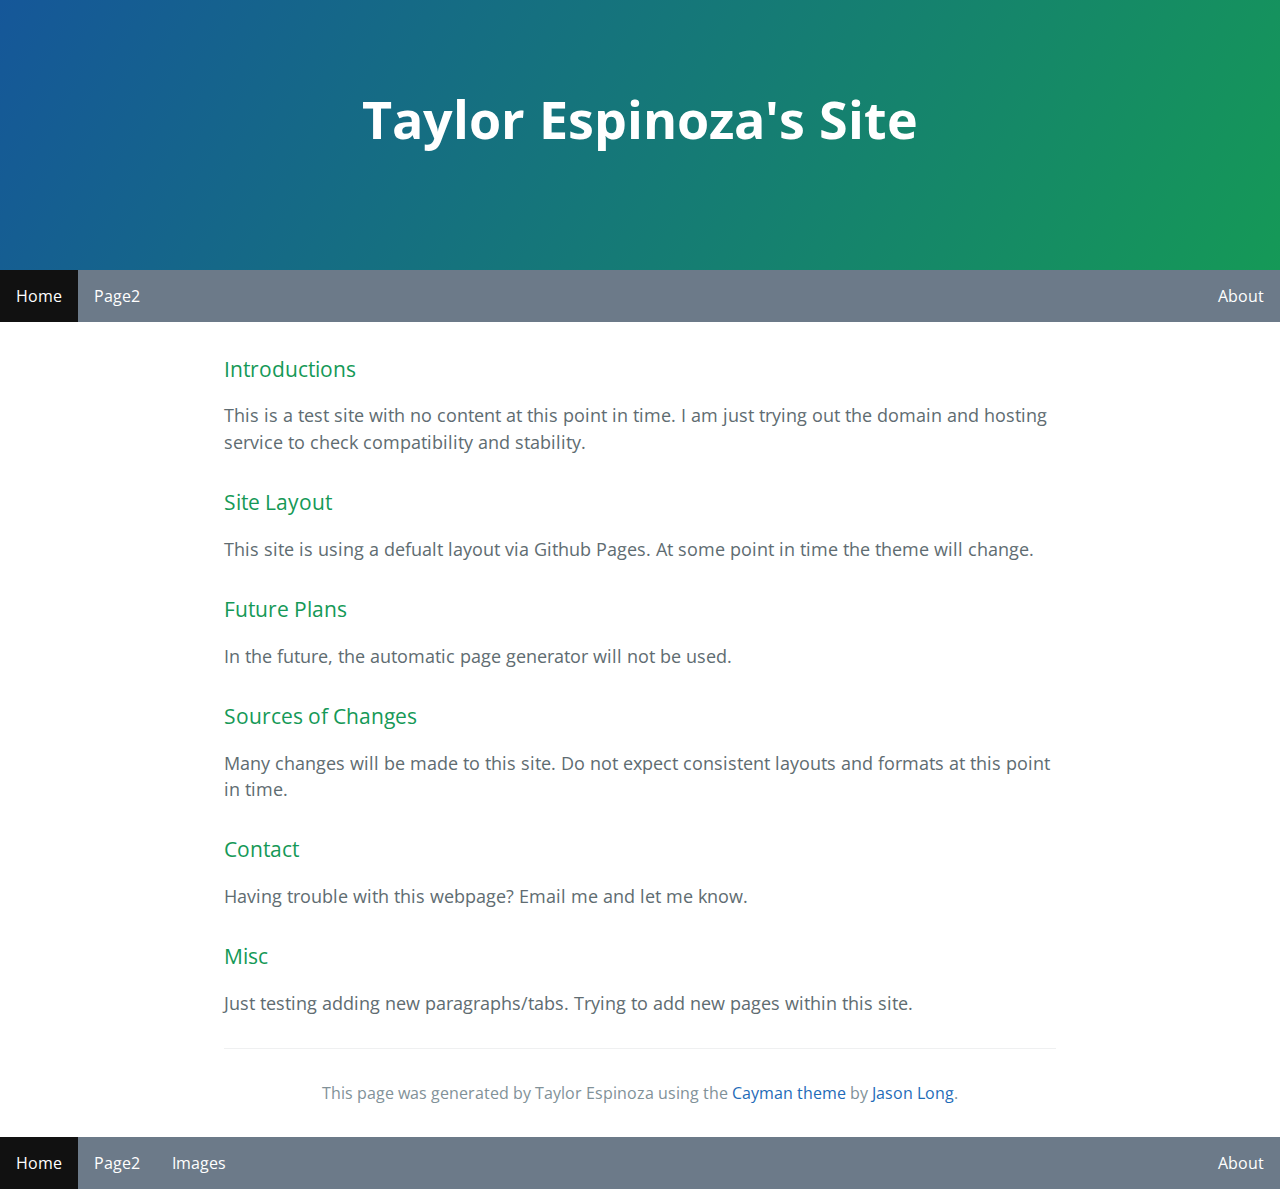
==== index.html @ 8d5255e2 "images" ====
<!DOCTYPE html>
<html lang="en-us">
  <head>
    <meta charset="UTF-8">
    <title>Taylor Espinoza's Site</title>
    <meta name="viewport" content="width=device-width, initial-scale=1">
    <link rel="stylesheet" type="text/css" href="stylesheets/normalize.css" media="screen">
    <link href='https://fonts.googleapis.com/css?family=Open+Sans:400,700' rel='stylesheet' type='text/css'>
    <link rel="stylesheet" type="text/css" href="stylesheets/stylesheet.css" media="screen">
    <link rel="stylesheet" type="text/css" href="stylesheets/github-light.css" media="screen">
    <link rel="stylesheet" type="text/css" href="stylesheets/topnav.css" media="screen">
    <link rel="stylesheet" type="text/css" href="stylesheets/buttons.css" media="screen">
  </head>
  <body>
    <section class="page-header">
      <h1 class="project-name">Taylor Espinoza's Site</h1>
      <h2 class="project-tagline"></h2>

    </section>



    <ul class="topnav">
      <li><a class="active" href="./index.html">Home</a></li>
      <li><a href="page2.html">Page2</a></li>
      <li class="right"><a href="about.html">About</a></li>
    </ul>

    <section class="main-content">
      <h3>
<a id="welcome-to-github-pages" class="anchor" href="#welcome-to-github-pages" aria-hidden="true"><span aria-hidden="true" class="octicon octicon-link"></span></a>Introductions</h3>

<p>This is a test site with no content at this point in time. I am just trying out the domain and hosting service to check compatibility and stability.</p>

<h3>
<a id="designer-templates" class="anchor" href="#designer-templates" aria-hidden="true"><span aria-hidden="true" class="octicon octicon-link"></span></a>Site Layout</h3>

<p>This site is using a defualt layout via Github Pages. At some point in time the theme will change.</p>

<h3>
<a id="creating-pages-manually" class="anchor" href="#creating-pages-manually" aria-hidden="true"><span aria-hidden="true" class="octicon octicon-link"></span></a>Future Plans</h3>

<p>In the future, the automatic page generator will not be used.</p>

<h3>
<a id="authors-and-contributors" class="anchor" href="#authors-and-contributors" aria-hidden="true"><span aria-hidden="true" class="octicon octicon-link"></span></a>Sources of Changes</h3>

<p>Many changes will be made to this site. Do not expect consistent layouts and formats at this point in time.</p>

<h3>
<a id="support-or-contact" class="anchor" href="#support-or-contact" aria-hidden="true"><span aria-hidden="true" class="octicon octicon-link"></span></a>Contact</h3>

<p>Having trouble with this webpage? Email me and let me know.</p>

<h3>
<a id="support-or-contact" class="anchor" href="#support-or-contact" aria-hidden="true"><span aria-hidden="true" class="octicon octicon-link"></span></a>Misc</h3>

<p>Just testing adding new paragraphs/tabs. Trying to add new pages within this site.</p>






      <footer class="site-footer">

        <span class="site-footer-credits">This page was generated by Taylor Espinoza using the <a href="https://github.com/jasonlong/cayman-theme">Cayman theme</a> by <a href="https://twitter.com/jasonlong">Jason Long</a>.</span>
      </footer>

    </section>


    <ul class="topnav">
      <li><a class="active" href="./index.html">Home</a></li>
      <li><a href="page2.html">Page2</a></li>
      <li class="right"><a href="about.html">About</a></li>
      <li><a href="images.html">Images</a></li>

    </ul>


  </body>
</html>
---- stylesheets/stylesheet.css ----
* {
  box-sizing: border-box; }

body {
  padding: 0;
  margin: 0;
  font-family: "Open Sans", "Helvetica Neue", Helvetica, Arial, sans-serif;
  font-size: 16px;
  line-height: 1.5;
  color: #606c71; }

a {
  color: #1e6bb8;
  text-decoration: none; }
  a:hover {
    text-decoration: underline; }

.btn {
  display: inline-block;
  margin-bottom: 1rem;
  color: rgba(255, 255, 255, 0.7);
  background-color: rgba(255, 255, 255, 0.08);
  border-color: rgba(255, 255, 255, 0.2);
  border-style: solid;
  border-width: 1px;
  border-radius: 0.3rem;
  transition: color 0.2s, background-color 0.2s, border-color 0.2s; }
  /*.btn + .btn {*/
    /*margin-left: 1rem; }*/

.btn:hover {
  color: rgba(255, 255, 255, 0.8);
  text-decoration: none;
  background-color: rgba(255, 255, 255, 0.2);
  border-color: rgba(255, 255, 255, 0.3); }

@media screen and (min-width: 64em) {
  .btn {
    padding: 0.75rem 1rem; } }

@media screen and (min-width: 42em) and (max-width: 64em) {
  .btn {
    padding: 0.6rem 0.9rem;
    font-size: 0.9rem; } }

@media screen and (max-width: 42em) {
  .btn {
    display: block;
    width: 100%;
    padding: 0.75rem;
    font-size: 0.9rem; }
    .btn + .btn {
      margin-top: 1rem;
      margin-left: 0; } }

.page-header {
  color: #fff;
  text-align: center;
  background-color: #159957;
  background-image: linear-gradient(120deg, #155799, #159957); }

@media screen and (min-width: 64em) {
  .page-header {
    padding: 5rem 6rem; } }

@media screen and (min-width: 42em) and (max-width: 64em) {
  .page-header {
    padding: 3rem 4rem; } }

@media screen and (max-width: 42em) {
  .page-header {
    padding: 2rem 1rem; } }

.project-name {
  margin-top: 0;
  margin-bottom: 0.1rem; }

@media screen and (min-width: 64em) {
  .project-name {
    font-size: 3.25rem; } }

@media screen and (min-width: 42em) and (max-width: 64em) {
  .project-name {
    font-size: 2.25rem; } }

@media screen and (max-width: 42em) {
  .project-name {
    font-size: 1.75rem; } }

.project-tagline {
  margin-bottom: 2rem;
  font-weight: normal;
  opacity: 0.7; }

@media screen and (min-width: 64em) {
  .project-tagline {
    font-size: 1.25rem; } }

@media screen and (min-width: 42em) and (max-width: 64em) {
  .project-tagline {
    font-size: 1.15rem; } }

@media screen and (max-width: 42em) {
  .project-tagline {
    font-size: 1rem; } }

.main-content :first-child {
  margin-top: 0; }
.main-content img {
  max-width: 100%; }
.main-content h1, .main-content h2, .main-content h3, .main-content h4, .main-content h5, .main-content h6 {
  margin-top: 2rem;
  margin-bottom: 1rem;
  font-weight: normal;
  color: #159957; }
.main-content p {
  margin-bottom: 1em; }
.main-content code {
  padding: 2px 4px;
  font-family: Consolas, "Liberation Mono", Menlo, Courier, monospace;
  font-size: 0.9rem;
  color: #383e41;
  background-color: #f3f6fa;
  border-radius: 0.3rem; }
.main-content pre {
  padding: 0.8rem;
  margin-top: 0;
  margin-bottom: 1rem;
  font: 1rem Consolas, "Liberation Mono", Menlo, Courier, monospace;
  color: #567482;
  word-wrap: normal;
  background-color: #f3f6fa;
  border: solid 1px #dce6f0;
  border-radius: 0.3rem; }
  .main-content pre > code {
    padding: 0;
    margin: 0;
    font-size: 0.9rem;
    color: #567482;
    word-break: normal;
    white-space: pre;
    background: transparent;
    border: 0; }
.main-content .highlight {
  margin-bottom: 1rem; }
  .main-content .highlight pre {
    margin-bottom: 0;
    word-break: normal; }
.main-content .highlight pre, .main-content pre {
  padding: 0.8rem;
  overflow: auto;
  font-size: 0.9rem;
  line-height: 1.45;
  border-radius: 0.3rem; }
.main-content pre code, .main-content pre tt {
  display: inline;
  max-width: initial;
  padding: 0;
  margin: 0;
  overflow: initial;
  line-height: inherit;
  word-wrap: normal;
  background-color: transparent;
  border: 0; }
  .main-content pre code:before, .main-content pre code:after, .main-content pre tt:before, .main-content pre tt:after {
    content: normal; }
.main-content ul, .main-content ol {
  margin-top: 0; }
.main-content blockquote {
  padding: 0 1rem;
  margin-left: 0;
  color: #819198;
  border-left: 0.3rem solid #dce6f0; }
  .main-content blockquote > :first-child {
    margin-top: 0; }
  .main-content blockquote > :last-child {
    margin-bottom: 0; }
.main-content table {
  display: block;
  width: 100%;
  overflow: auto;
  word-break: normal;
  word-break: keep-all; }
  .main-content table th {
    font-weight: bold; }
  .main-content table th, .main-content table td {
    padding: 0.5rem 1rem;
    border: 1px solid #e9ebec; }
.main-content dl {
  padding: 0; }
  .main-content dl dt {
    padding: 0;
    margin-top: 1rem;
    font-size: 1rem;
    font-weight: bold; }
  .main-content dl dd {
    padding: 0;
    margin-bottom: 1rem; }
.main-content hr {
  height: 2px;
  padding: 0;
  margin: 1rem 0;
  background-color: #eff0f1;
  border: 0; }

@media screen and (min-width: 64em) {
  .main-content {
    max-width: 64rem;
    padding: 2rem 6rem;
    margin: 0 auto;
    font-size: 1.1rem; } }

@media screen and (min-width: 42em) and (max-width: 64em) {
  .main-content {
    padding: 2rem 4rem;
    font-size: 1.1rem; } }

@media screen and (max-width: 42em) {
  .main-content {
    padding: 2rem 1rem;
    font-size: 1rem; } }

.site-footer {
  text-align: center;
  padding-top: 2rem;
  margin-top: 2rem;
  border-top: solid 1px #eff0f1; }

.site-footer-owner {
  display: block;
  font-weight: bold; }

.site-footer-credits {
  color: #819198; }

@media screen and (min-width: 64em) {
  .site-footer {
    font-size: 1rem; } }

@media screen and (min-width: 42em) and (max-width: 64em) {
  .site-footer {
    font-size: 1rem; } }

@media screen and (max-width: 42em) {
  .site-footer {
    font-size: 0.9rem; } }

.gradient {
    background-image: linear-gradient(120deg, #155799, #159957);
}
---- stylesheets/github-light.css ----
/*
The MIT License (MIT)

Copyright (c) 2015 GitHub, Inc.

Permission is hereby granted, free of charge, to any person obtaining a copy
of this software and associated documentation files (the "Software"), to deal
in the Software without restriction, including without limitation the rights
to use, copy, modify, merge, publish, distribute, sublicense, and/or sell
copies of the Software, and to permit persons to whom the Software is
furnished to do so, subject to the following conditions:

The above copyright notice and this permission notice shall be included in all
copies or substantial portions of the Software.

THE SOFTWARE IS PROVIDED "AS IS", WITHOUT WARRANTY OF ANY KIND, EXPRESS OR
IMPLIED, INCLUDING BUT NOT LIMITED TO THE WARRANTIES OF MERCHANTABILITY,
FITNESS FOR A PARTICULAR PURPOSE AND NONINFRINGEMENT. IN NO EVENT SHALL THE
AUTHORS OR COPYRIGHT HOLDERS BE LIABLE FOR ANY CLAIM, DAMAGES OR OTHER
LIABILITY, WHETHER IN AN ACTION OF CONTRACT, TORT OR OTHERWISE, ARISING FROM,
OUT OF OR IN CONNECTION WITH THE SOFTWARE OR THE USE OR OTHER DEALINGS IN THE
SOFTWARE.

*/

.pl-c /* comment */ {
  color: #969896;
}

.pl-c1      /* constant, markup.raw, meta.diff.header, meta.module-reference, meta.property-name, support, support.constant, support.variable, variable.other.constant */,
.pl-s .pl-v /* string variable */ {
  color: #0086b3;
}

.pl-e  /* entity */,
.pl-en /* entity.name */ {
  color: #795da3;
}

.pl-s .pl-s1 /* string source */,
.pl-smi      /* storage.modifier.import, storage.modifier.package, storage.type.java, variable.other, variable.parameter.function */ {
  color: #333;
}

.pl-ent /* entity.name.tag */ {
  color: #63a35c;
}

.pl-k /* keyword, storage, storage.type */ {
  color: #a71d5d;
}

.pl-pds              /* punctuation.definition.string, string.regexp.character-class */,
.pl-s                /* string */,
.pl-s .pl-pse .pl-s1 /* string punctuation.section.embedded source */,
.pl-sr               /* string.regexp */,
.pl-sr .pl-cce       /* string.regexp constant.character.escape */,
.pl-sr .pl-sra       /* string.regexp string.regexp.arbitrary-repitition */,
.pl-sr .pl-sre       /* string.regexp source.ruby.embedded */ {
  color: #183691;
}

.pl-v /* variable */ {
  color: #ed6a43;
}

.pl-id /* invalid.deprecated */ {
  color: #b52a1d;
}

.pl-ii /* invalid.illegal */ {
  background-color: #b52a1d;
  color: #f8f8f8;
}

.pl-sr .pl-cce /* string.regexp constant.character.escape */ {
  color: #63a35c;
  font-weight: bold;
}

.pl-ml /* markup.list */ {
  color: #693a17;
}

.pl-mh        /* markup.heading */,
.pl-mh .pl-en /* markup.heading entity.name */,
.pl-ms        /* meta.separator */ {
  color: #1d3e81;
  font-weight: bold;
}

.pl-mq /* markup.quote */ {
  color: #008080;
}

.pl-mi /* markup.italic */ {
  color: #333;
  font-style: italic;
}

.pl-mb /* markup.bold */ {
  color: #333;
  font-weight: bold;
}

.pl-md /* markup.deleted, meta.diff.header.from-file */ {
  background-color: #ffecec;
  color: #bd2c00;
}

.pl-mi1 /* markup.inserted, meta.diff.header.to-file */ {
  background-color: #eaffea;
  color: #55a532;
}

.pl-mdr /* meta.diff.range */ {
  color: #795da3;
  font-weight: bold;
}

.pl-mo /* meta.output */ {
  color: #1d3e81;
}
---- stylesheets/topnav.css ----
body {margin: 0;}

ul.topnav {
    list-style-type: none;
    margin: 0;
    padding: 0;
    overflow: hidden;
    background-color: #6C7A89;
    width: 100vw;
}

ul.topnav li {float: left;}

ul.topnav li a {
    display: block;
    color: white;
    text-align: center;
    padding: 14px 16px;
    text-decoration: none;
}

ul.topnav li a:hover:not(.active) {background-color: #BDC3C7;}

ul.topnav li a.active {background-color: #111;}

ul.topnav li.right {float: right;}

@media screen and (max-width: 600px){
    ul.topnav li.right,
    ul.topnav li {float: none;}
}
---- stylesheets/buttons.css ----
.btn {
  display: block; /* This helps with anchor tags that we want to look like buttons */
background-color: white;
padding: 1em 2em;
border-radius: 10px;
border: solid 4px #26A65B;
color: #26A65B;
text-align: center;
text-decoration: none; /* Another anchor tag only needed style */
font-weight: bold;
/*width: calc(4em+40%);*/
margin: 0 auto 2% auto;;
}

.btn:hover {
background-color: #26A65B;
border: solid 4px #26A65B;
color: white;
transition: ease 350ms;
}

.btn:active {
outline: none;
background-color: #3FC380;
transition: ease 100ms;
border: solid 4px #3FC380;
color: white;
}
.btn:focus {
outline: none;

}
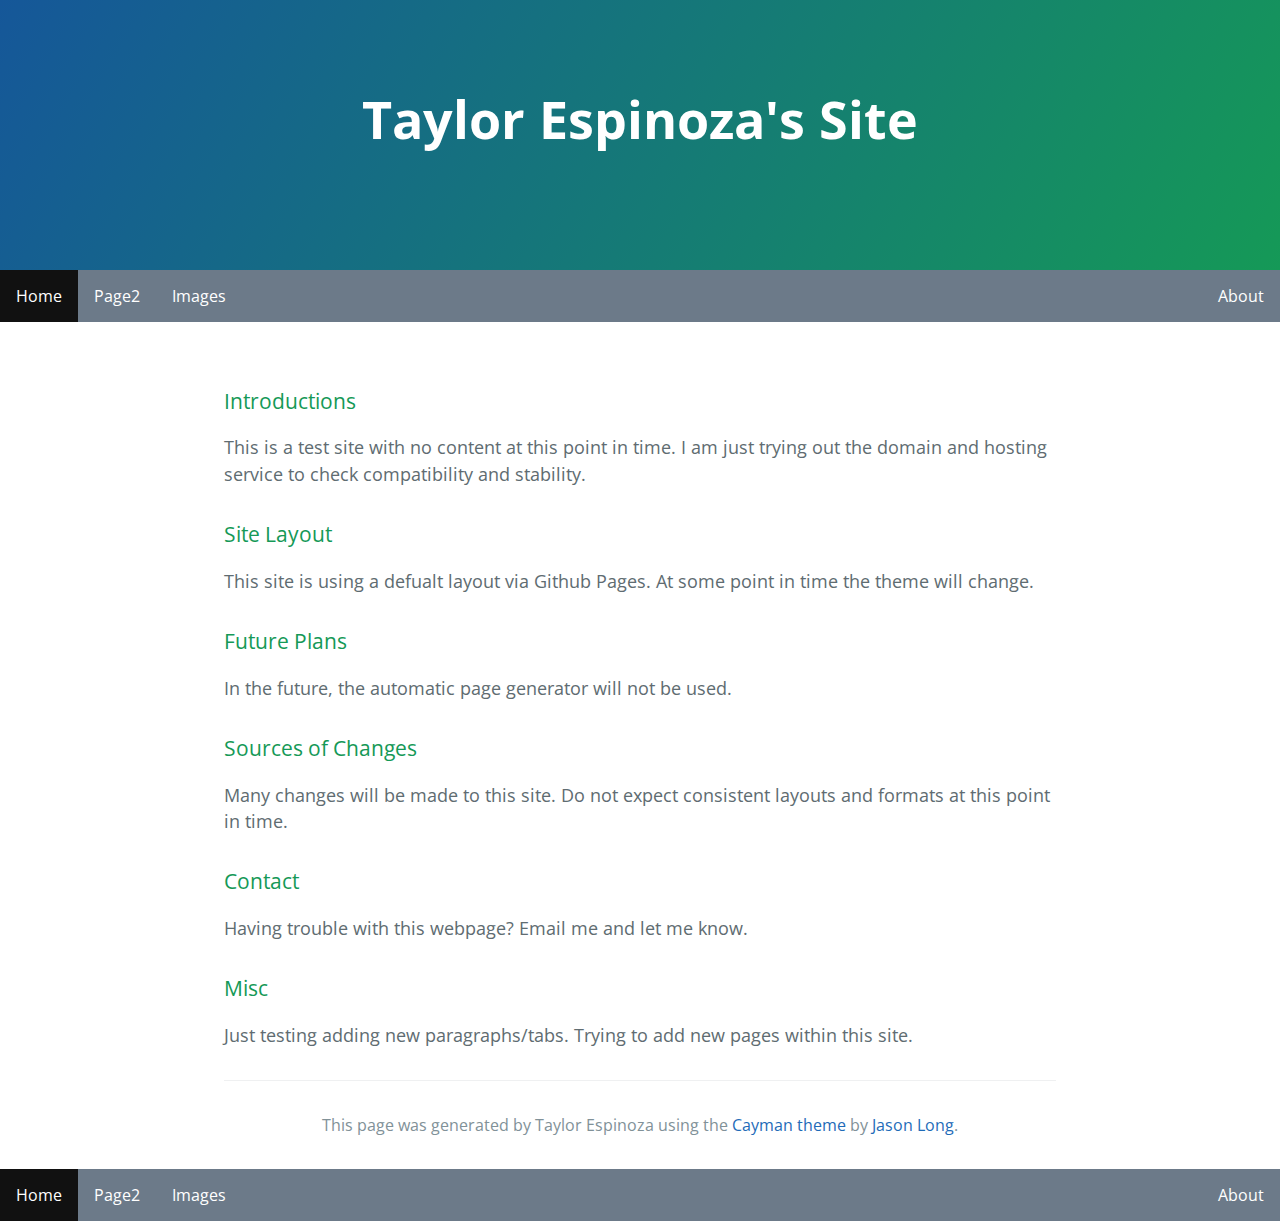
==== commit 38632fbd: "a" ====
--- a/index.html
+++ b/index.html
@@ -24,6 +24,8 @@
       <li><a class="active" href="./index.html">Home</a></li>
       <li><a href="page2.html">Page2</a></li>
       <li class="right"><a href="about.html">About</a></li>
+      <li><a href="images.html">Images</a></li>
+
     </ul>
 
     <section class="main-content">
--- a/stylesheets/stylesheet.css
+++ b/stylesheets/stylesheet.css
@@ -104,8 +104,8 @@
   .project-tagline {
     font-size: 1rem; } }
 
-.main-content :first-child {
-  margin-top: 0; }
+/*.main-content :first-child {*/
+  /*margin-top: 0; }*/
 .main-content img {
   max-width: 100%; }
 .main-content h1, .main-content h2, .main-content h3, .main-content h4, .main-content h5, .main-content h6 {
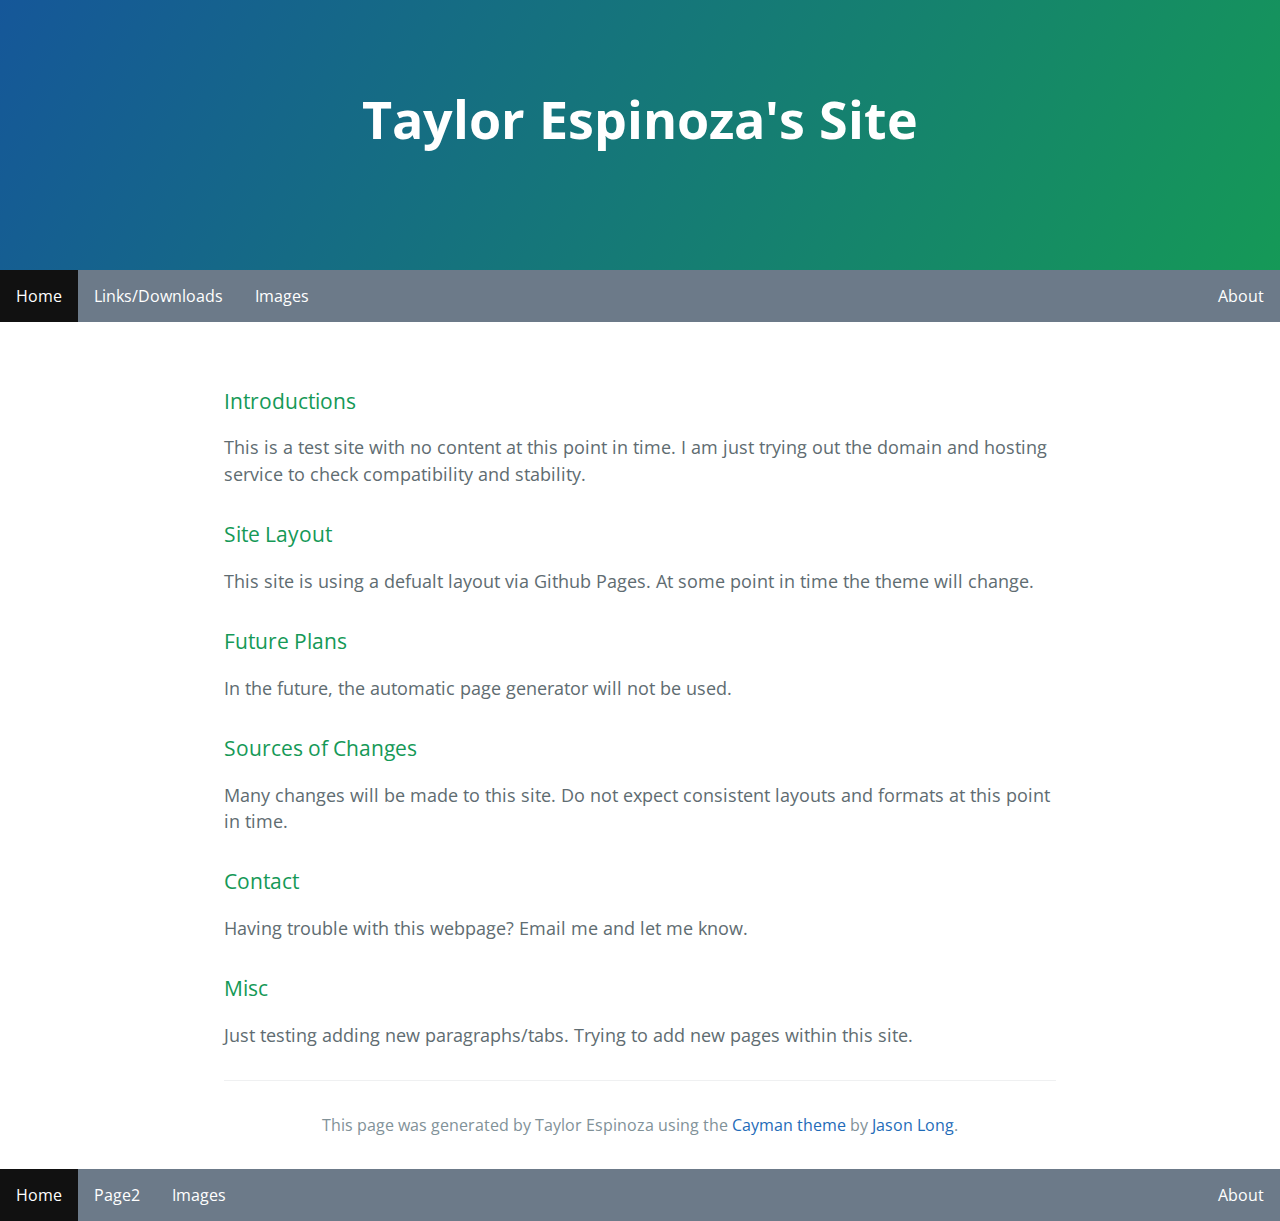
==== commit e67a2e83: "navigation bar" ====
--- a/index.html
+++ b/index.html
@@ -22,7 +22,7 @@
 
     <ul class="topnav">
       <li><a class="active" href="./index.html">Home</a></li>
-      <li><a href="page2.html">Page2</a></li>
+      <li><a href="page2.html">Links/Downloads</a></li>
       <li class="right"><a href="about.html">About</a></li>
       <li><a href="images.html">Images</a></li>
 
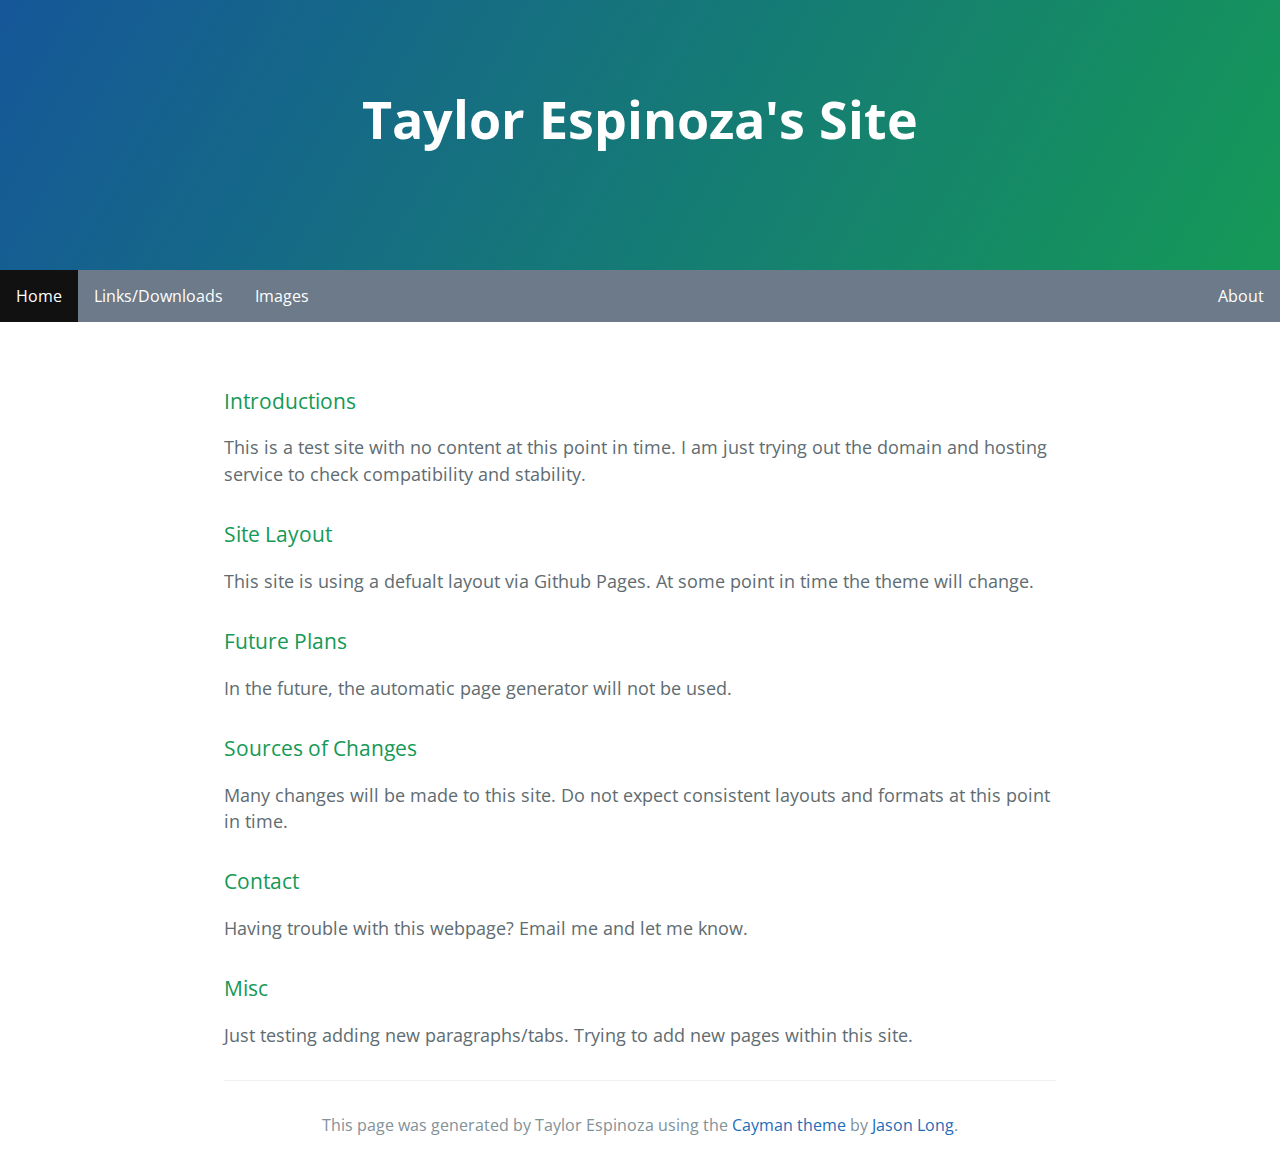
==== commit 2e25eaf1: "nav bar" ====
--- a/index.html
+++ b/index.html
@@ -72,13 +72,6 @@
     </section>
 
 
-    <ul class="topnav">
-      <li><a class="active" href="./index.html">Home</a></li>
-      <li><a href="page2.html">Page2</a></li>
-      <li class="right"><a href="about.html">About</a></li>
-      <li><a href="images.html">Images</a></li>
-
-    </ul>
 
 
   </body>
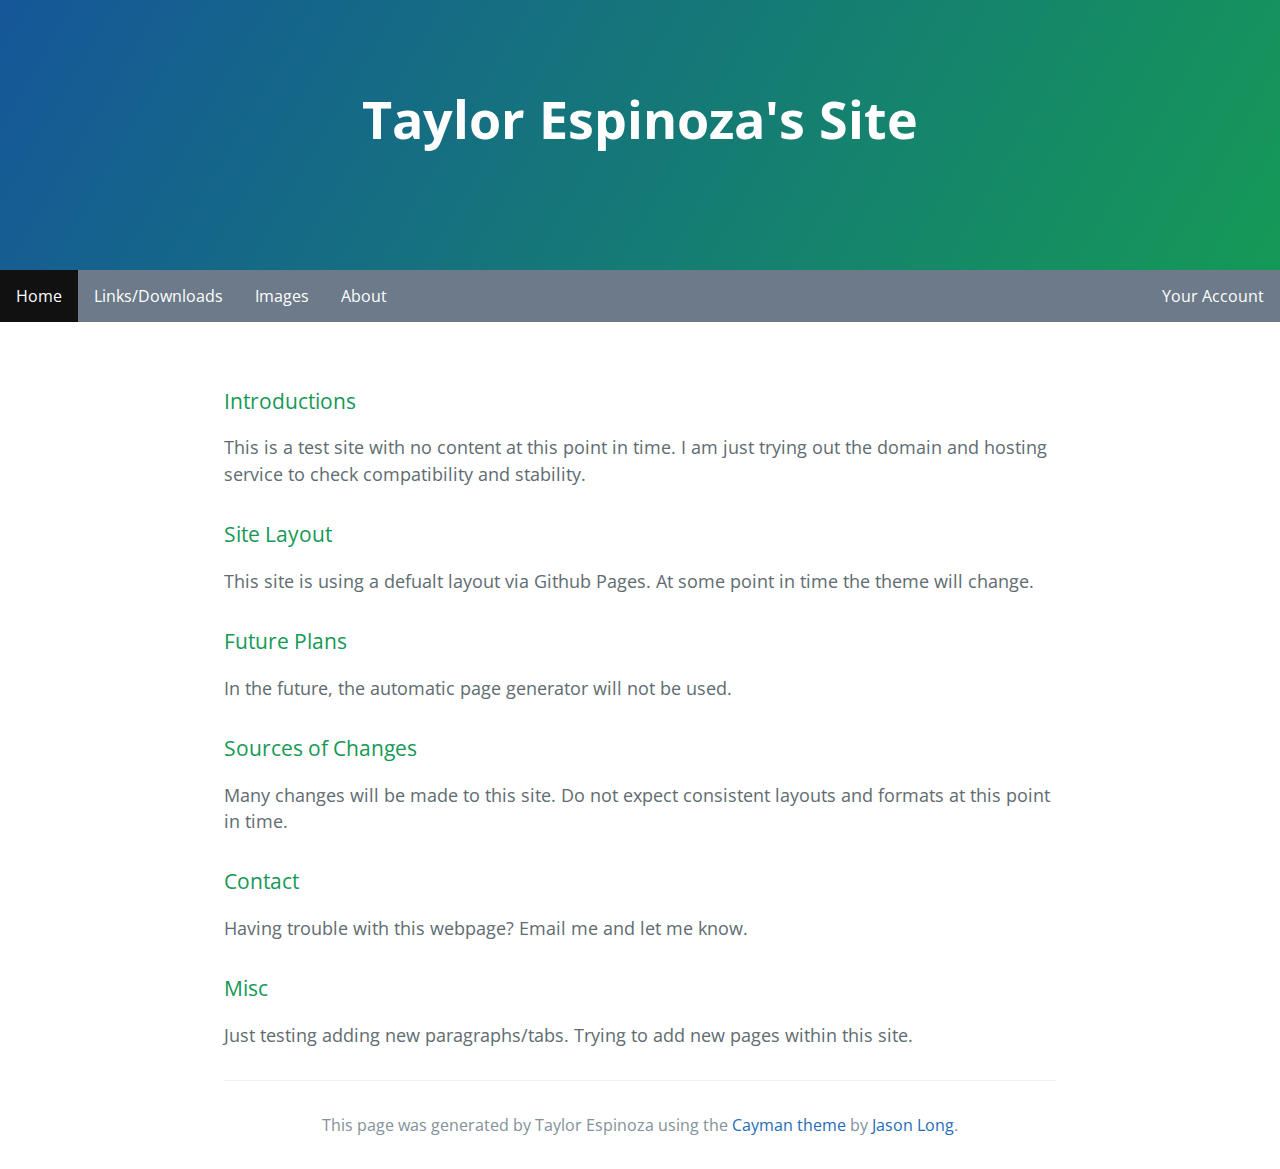
==== commit 9e82853c: "sign up form" ====
--- a/index.html
+++ b/index.html
@@ -23,8 +23,9 @@
     <ul class="topnav">
       <li><a class="active" href="./index.html">Home</a></li>
       <li><a href="page2.html">Links/Downloads</a></li>
-      <li class="right"><a href="about.html">About</a></li>
       <li><a href="images.html">Images</a></li>
+      <li><a href="about.html">About</a></li>
+      <li class="right"><a href="./signin.html">Your Account</a></li>
 
     </ul>
 
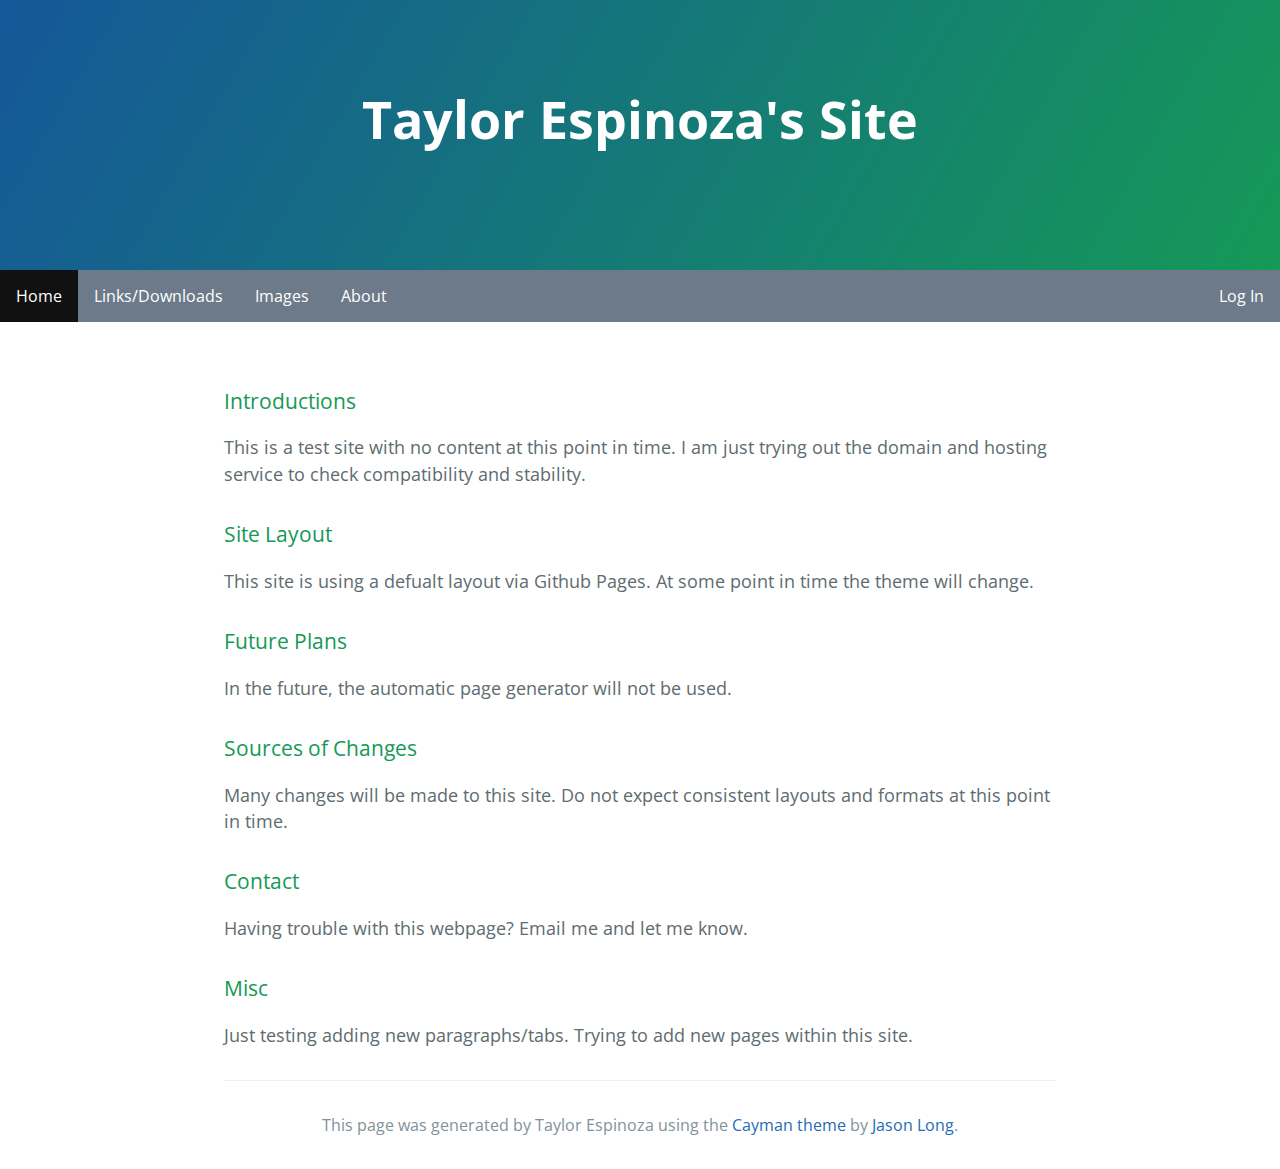
==== commit 6e563c0a: "login" ====
--- a/index.html
+++ b/index.html
@@ -25,7 +25,7 @@
       <li><a href="page2.html">Links/Downloads</a></li>
       <li><a href="images.html">Images</a></li>
       <li><a href="about.html">About</a></li>
-      <li class="right"><a href="./signin.html">Your Account</a></li>
+      <li class="right"><a href="./login.html">Log In</a></li>
 
     </ul>
 
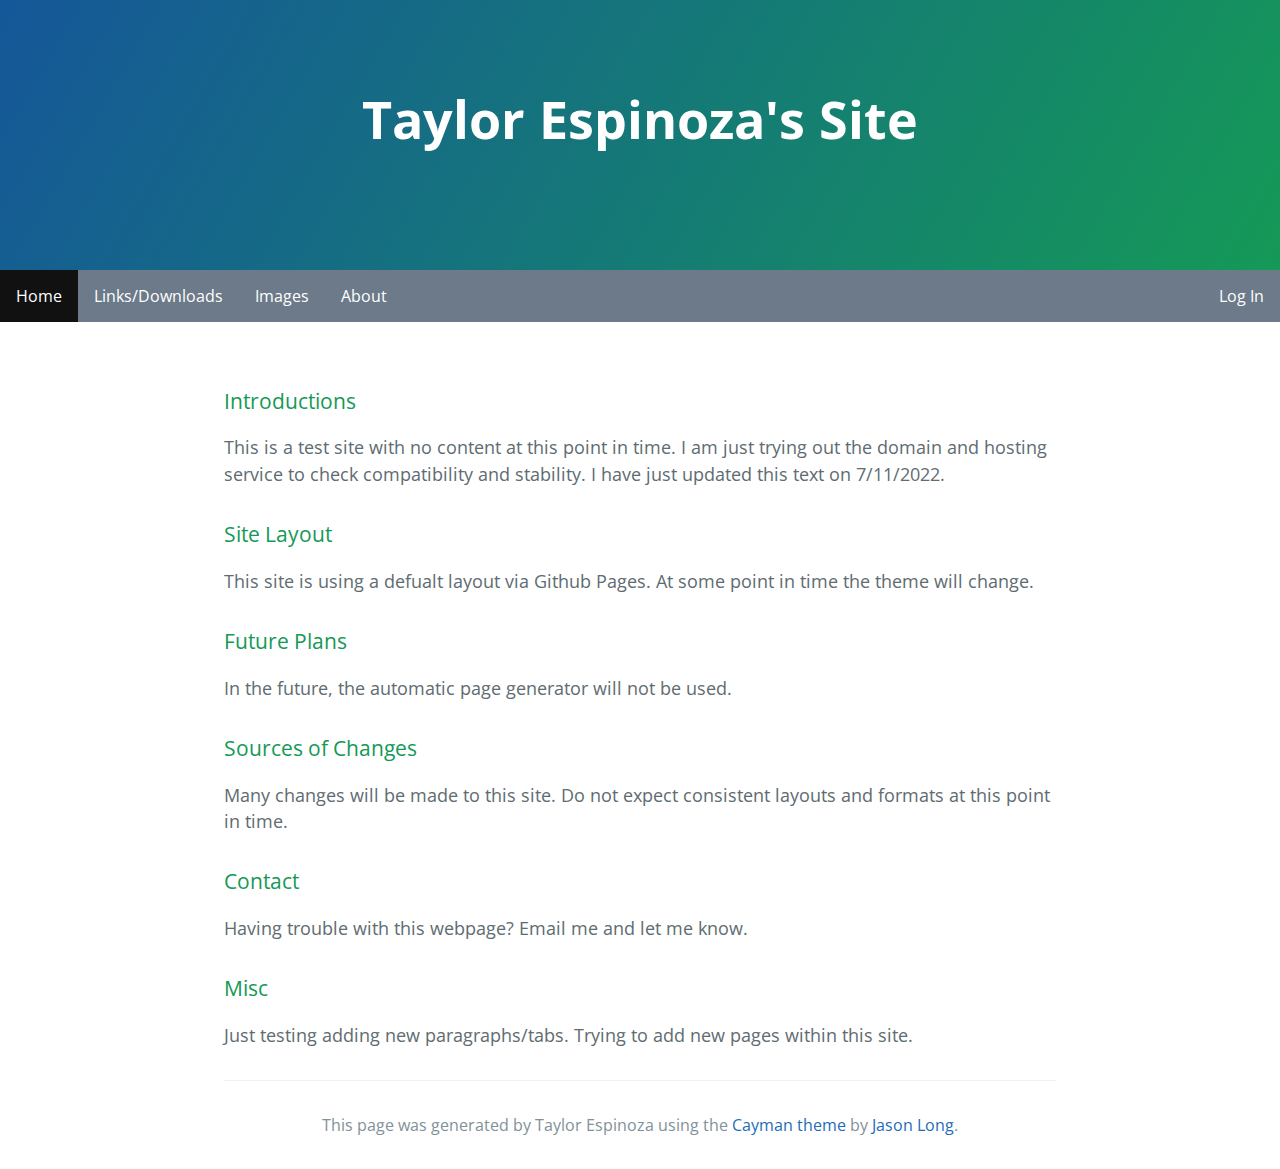
==== commit d29ac3d3: "Updated" ====
--- a/index.html
+++ b/index.html
@@ -33,7 +33,7 @@
       <h3>
 <a id="welcome-to-github-pages" class="anchor" href="#welcome-to-github-pages" aria-hidden="true"><span aria-hidden="true" class="octicon octicon-link"></span></a>Introductions</h3>
 
-<p>This is a test site with no content at this point in time. I am just trying out the domain and hosting service to check compatibility and stability.</p>
+<p>This is a test site with no content at this point in time. I am just trying out the domain and hosting service to check compatibility and stability. I have just updated this text on 7/11/2022.</p>
 
 <h3>
 <a id="designer-templates" class="anchor" href="#designer-templates" aria-hidden="true"><span aria-hidden="true" class="octicon octicon-link"></span></a>Site Layout</h3>
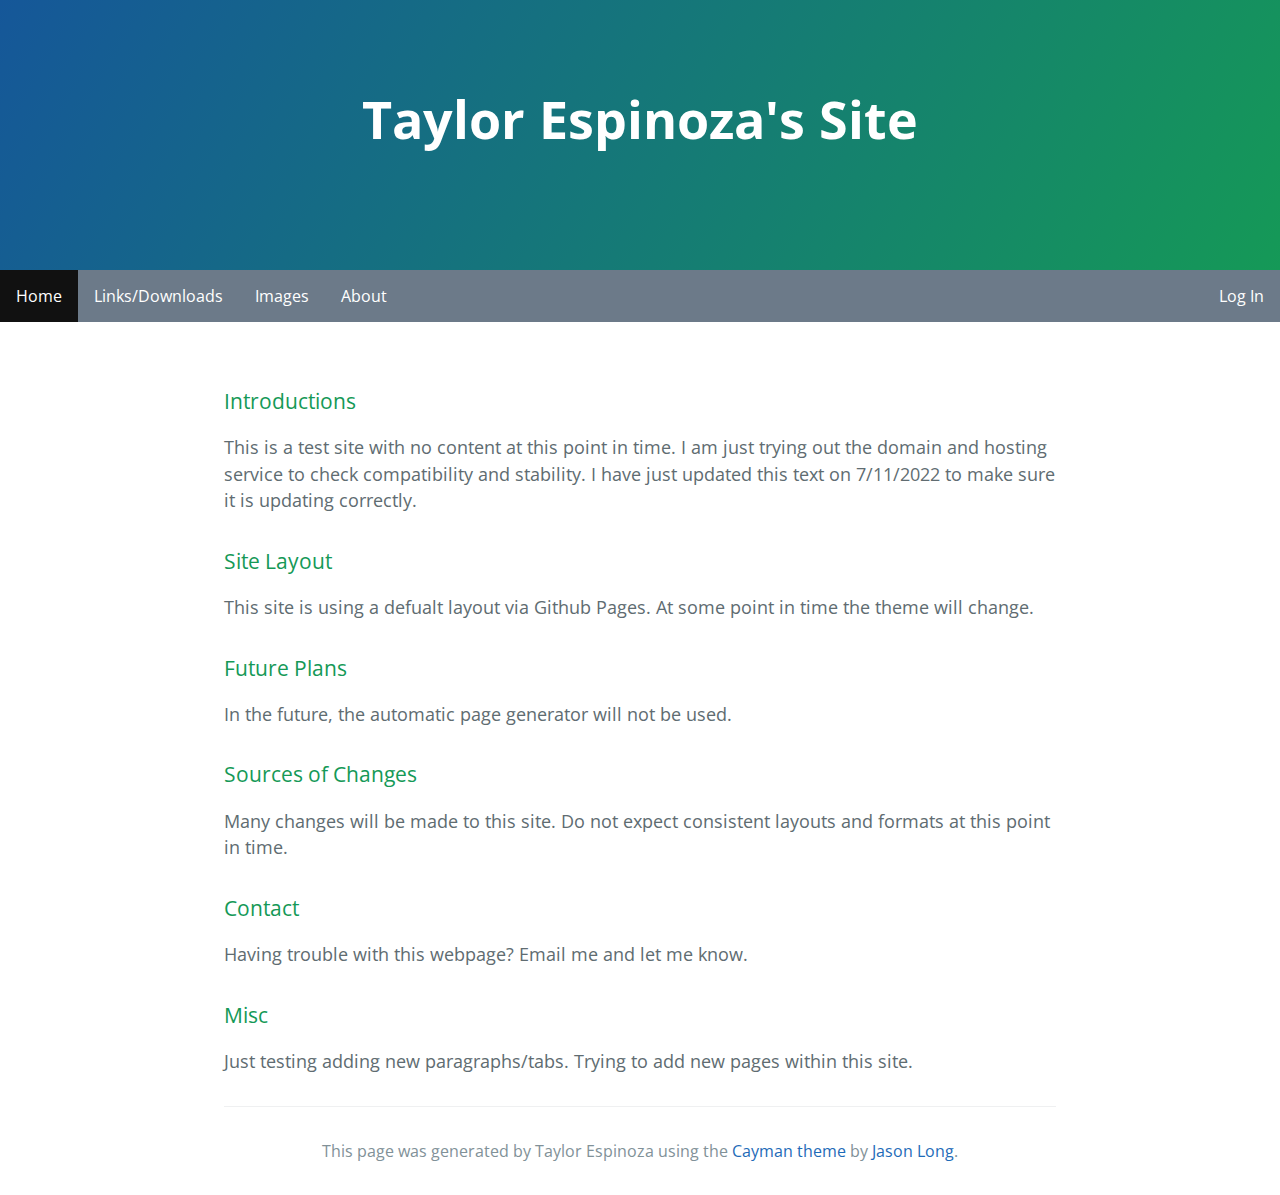
==== commit f2654a45: "Updates" ====
--- a/index.html
+++ b/index.html
@@ -33,7 +33,7 @@
       <h3>
 <a id="welcome-to-github-pages" class="anchor" href="#welcome-to-github-pages" aria-hidden="true"><span aria-hidden="true" class="octicon octicon-link"></span></a>Introductions</h3>
 
-<p>This is a test site with no content at this point in time. I am just trying out the domain and hosting service to check compatibility and stability. I have just updated this text on 7/11/2022.</p>
+<p>This is a test site with no content at this point in time. I am just trying out the domain and hosting service to check compatibility and stability. I have just updated this text on 7/11/2022 to make sure it is updating correctly.</p>
 
 <h3>
 <a id="designer-templates" class="anchor" href="#designer-templates" aria-hidden="true"><span aria-hidden="true" class="octicon octicon-link"></span></a>Site Layout</h3>
